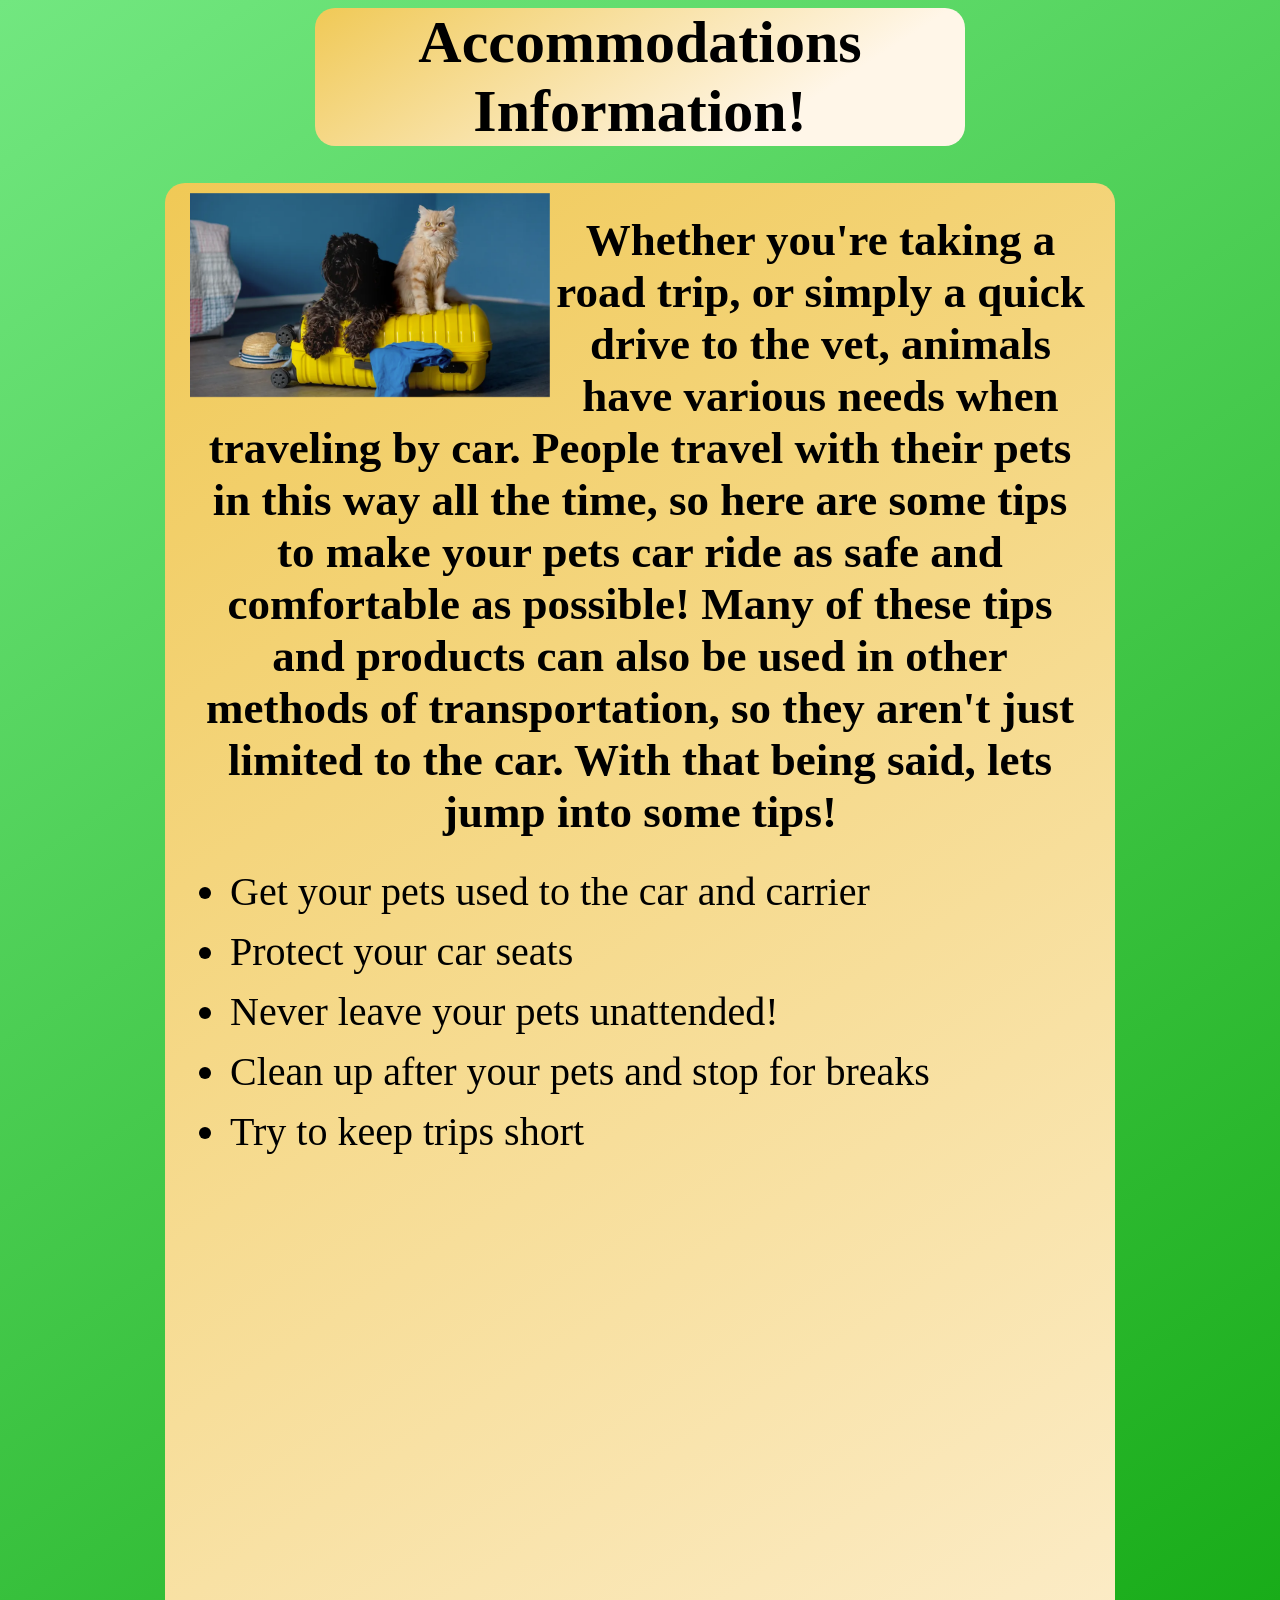
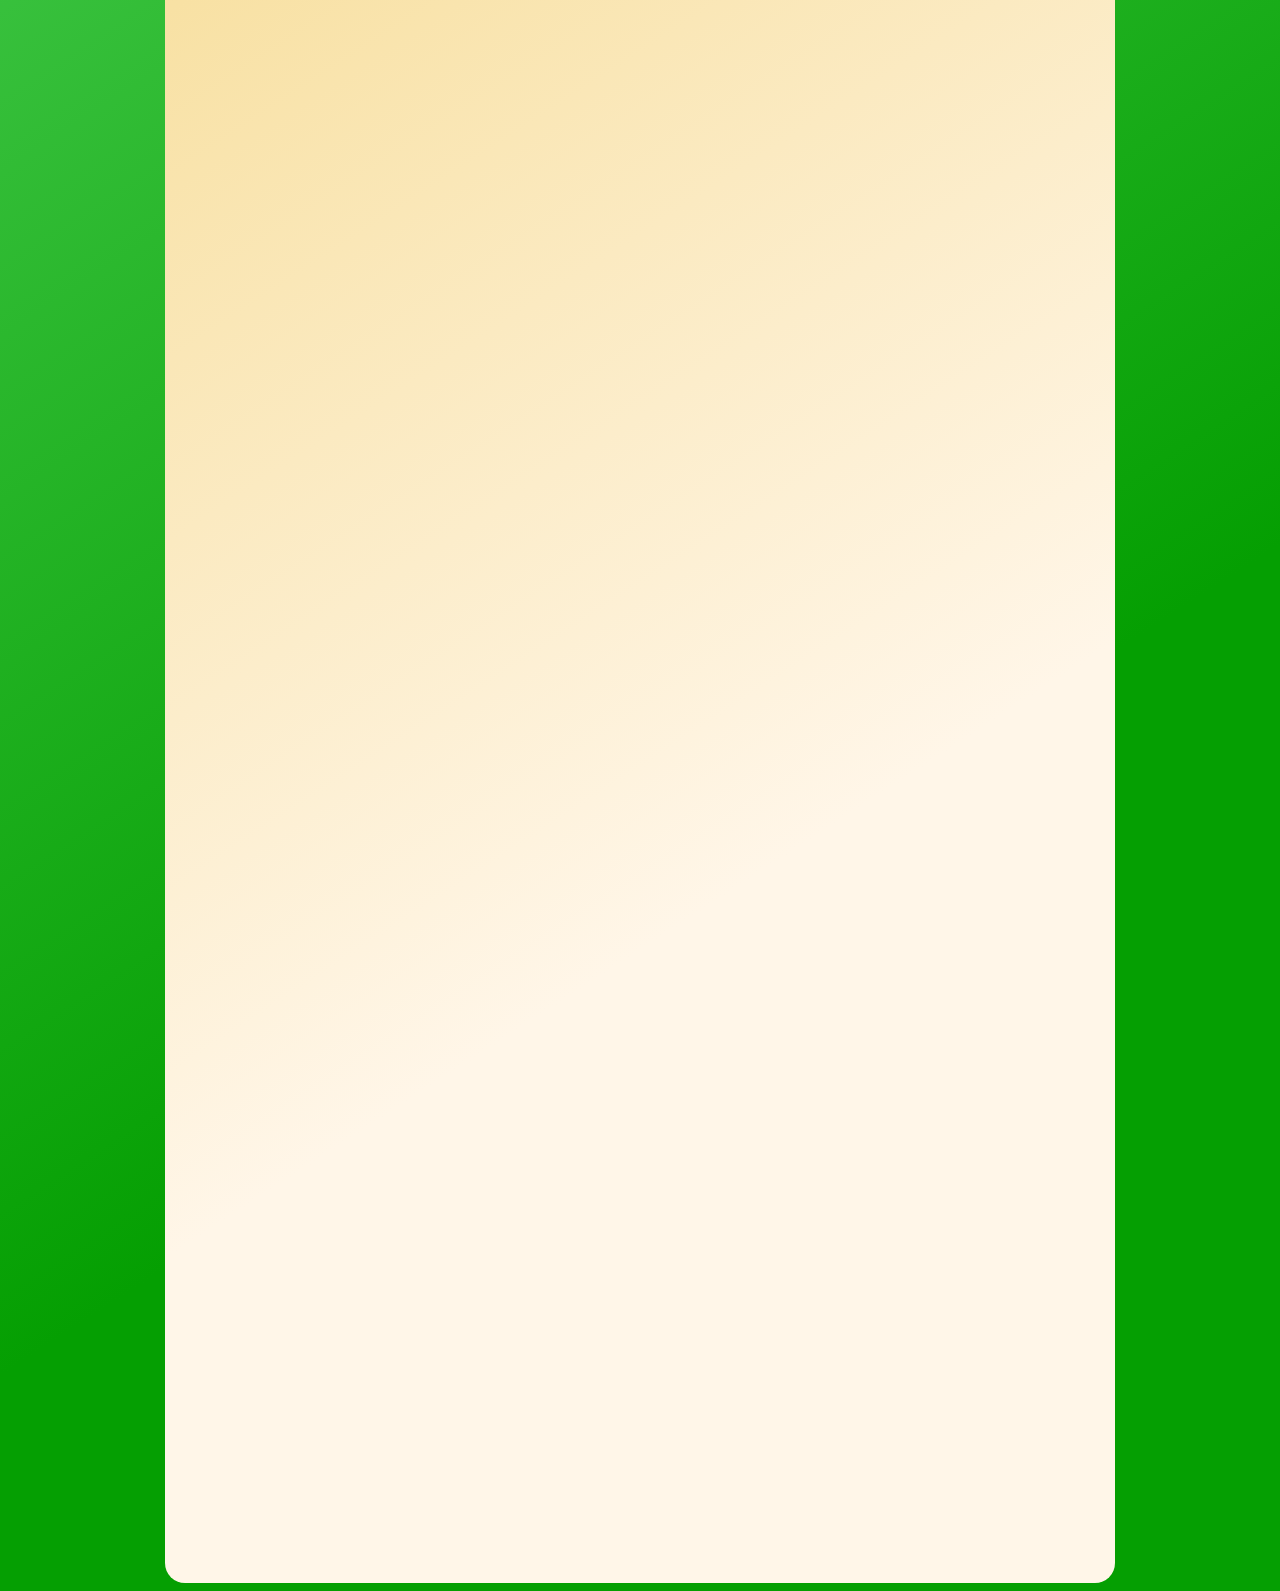
==== pages/accommodations.html @ 1ae6e885 "edit" ====
<!DOCTYPE html>
<html lang="en">
<head>
  <meta charset="UTF-8">
  <title>National Pet Travel Day</title>
  <link rel="stylesheet" href="../css/accomodations.css">
</head>
<body>

  <h1>Accommodations Information!</h1>

  <div class="partial-bg-gradient">

  <div class="description">
    <img src="../images/plane3.png" class="imageplane3" alt="Accomodations">
    <h2>Whether you're taking a road trip, or simply a quick drive to the vet, 
      animals have various needs when traveling by car. People travel with their 
      pets in this way all the time, so here are some tips to make your pets car 
      ride as safe and comfortable as possible! Many of these tips and products 
      can also be used in other methods of transportation, so they aren't just 
      limited to the car. With that being said, lets jump into some tips! </h2>
    <ul>
      <li>Get your pets used to the car and carrier</li>
      <li>Protect your car seats</li>
      <li>Never leave your pets unattended!</li>
      <li>Clean up after your pets and stop for breaks</li>
      <li>Try to keep trips short</li>
    </ul>
  </div>

  </div>

</body>
</html>
---- css/accomodations.css ----
body {
  background-image: linear-gradient(147deg, #72e780 0%, #059f02 74%);
}

.partial-bg-gradient {
  border-radius: 20px;
  position: relative;
  margin: 0 auto;
  width: 950px; height: 3000px;
  background-image: linear-gradient(147deg, #f0c956 0%, #fff6e8 74%);
}

h1 {
  background-image: linear-gradient(147deg, #f0c956 0%, #fff6e8 74%);
  border-radius: 20px;
  position: relative;
  margin: 0 auto;
  width: 650px;
  color: black;
  font-size: 60px;
  text-align: center;
  font-family: "Comic Sans MS", "Chalkboard SE", "Comic Neue", cursive;
}

h2 {
  transform: translate(0%, 5%);
  color: black;
  text-align: center;
  text-wrap: wrap;
  font-size: 45px;
  position: relative;
  font-family: "Comic Sans MS", "Chalkboard SE", "Comic Neue", cursive;
}

.imageplane3 {
  transform: translate(0%, 5%);
  float: left;
  margin-right: 1px;
  width: 40%;

}

.description {
  position: relative;
  width: 900px;
  margin: 0 auto;
}

ul {
  transform: translate(0%, 5%);
  font-family: "Comic Sans MS", "Chalkboard SE", "Comic Neue", cursive;
  font-size: 40px;
  line-height: 1.5;
  margin-bottom: 20px;
}
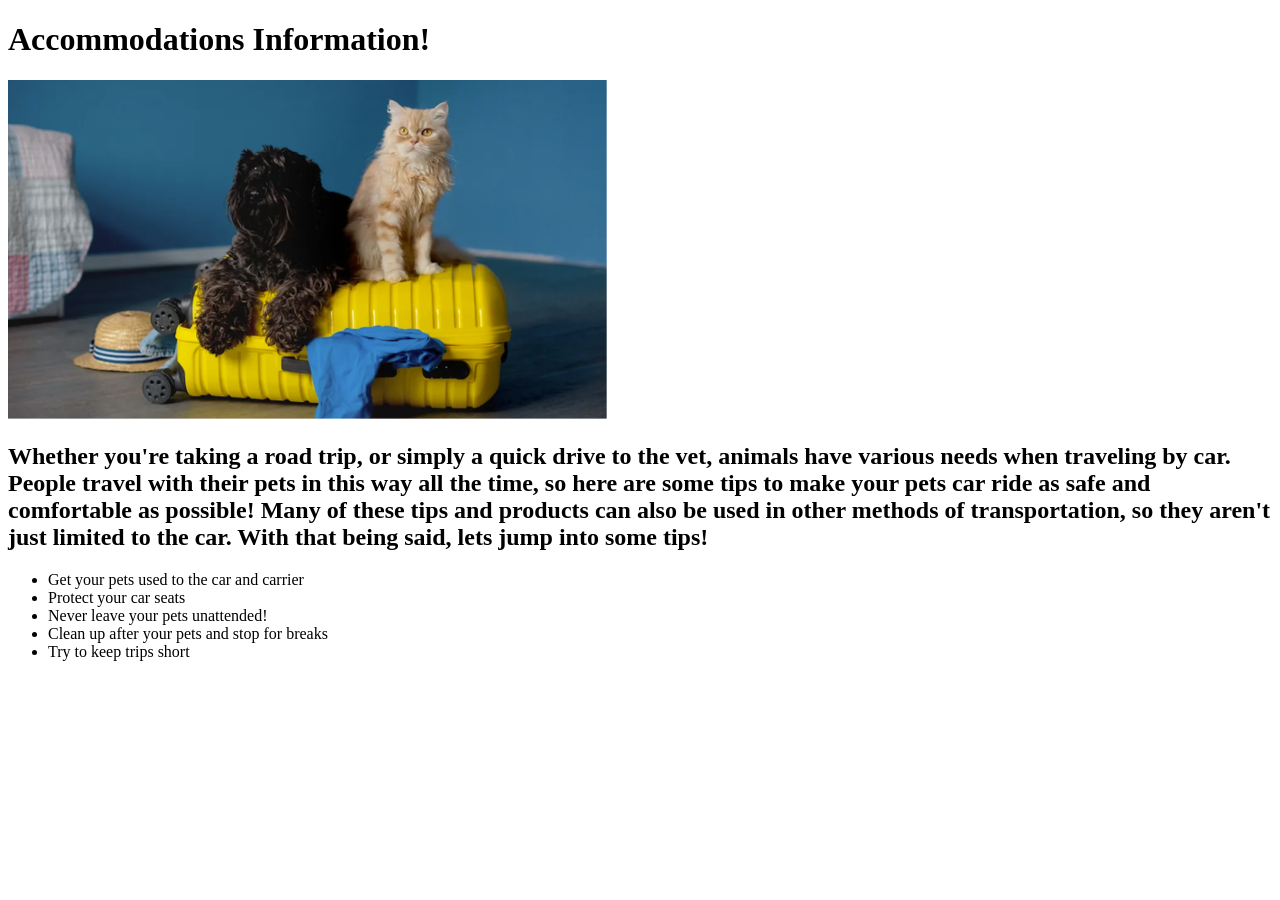
==== commit 11cecd4c: "edits" ====
--- a/pages/accommodations.html
+++ b/pages/accommodations.html
@@ -2,8 +2,8 @@
 <html lang="en">
 <head>
   <meta charset="UTF-8">
-  <title>National Pet Travel Day</title>
-  <link rel="stylesheet" href="../css/accomodations.css">
+  <title>Happy Tails Pet Travel Safety</title>
+  <link rel="stylesheet" href="../css/accommodations.css">
 </head>
 <body>
 
